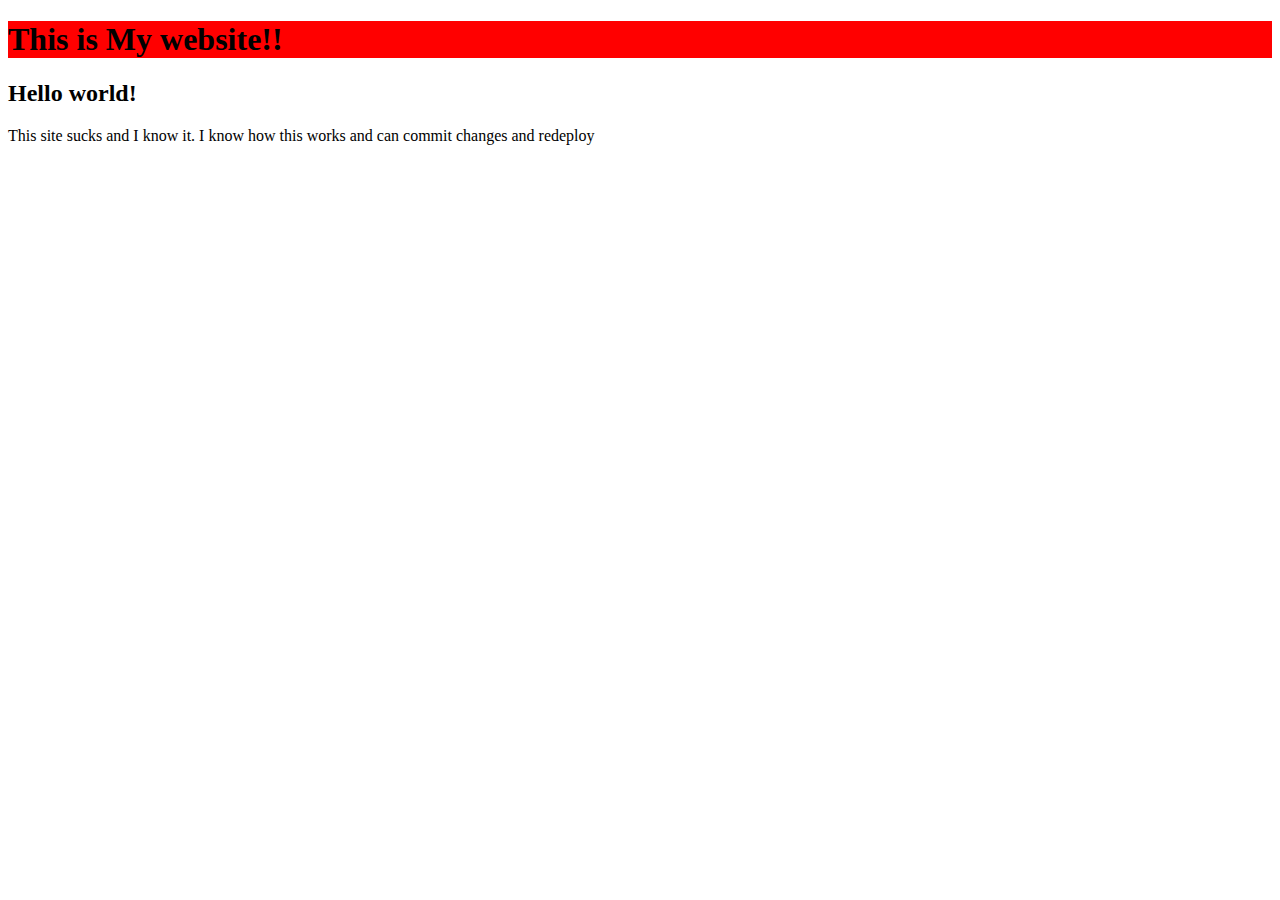
==== index.html @ ae61eee9 "I added some text to a paragraph" ====
<!DOCTYPE html>
<html lang="en">
  <head>
    <meta charset="UTF-8">
    <meta name="viewport" content="width=device-width, initial-scale=1.0">
    <meta http-equiv="X-UA-Compatible" content="ie=edge">
    <title>HTML 5 Boilerplate</title>
    <link rel="stylesheet" href="style.css">
  </head>
  <body>
	<h1>
        This is My website!!
    </h1>
    <h2>
        Hello world!
    </h2>
    <p>
        This site sucks and I know it. 
        I know how this works and can commit changes and redeploy
    </p>
  </body>
</html>
---- style.css ----
h1{ background-color: red;}
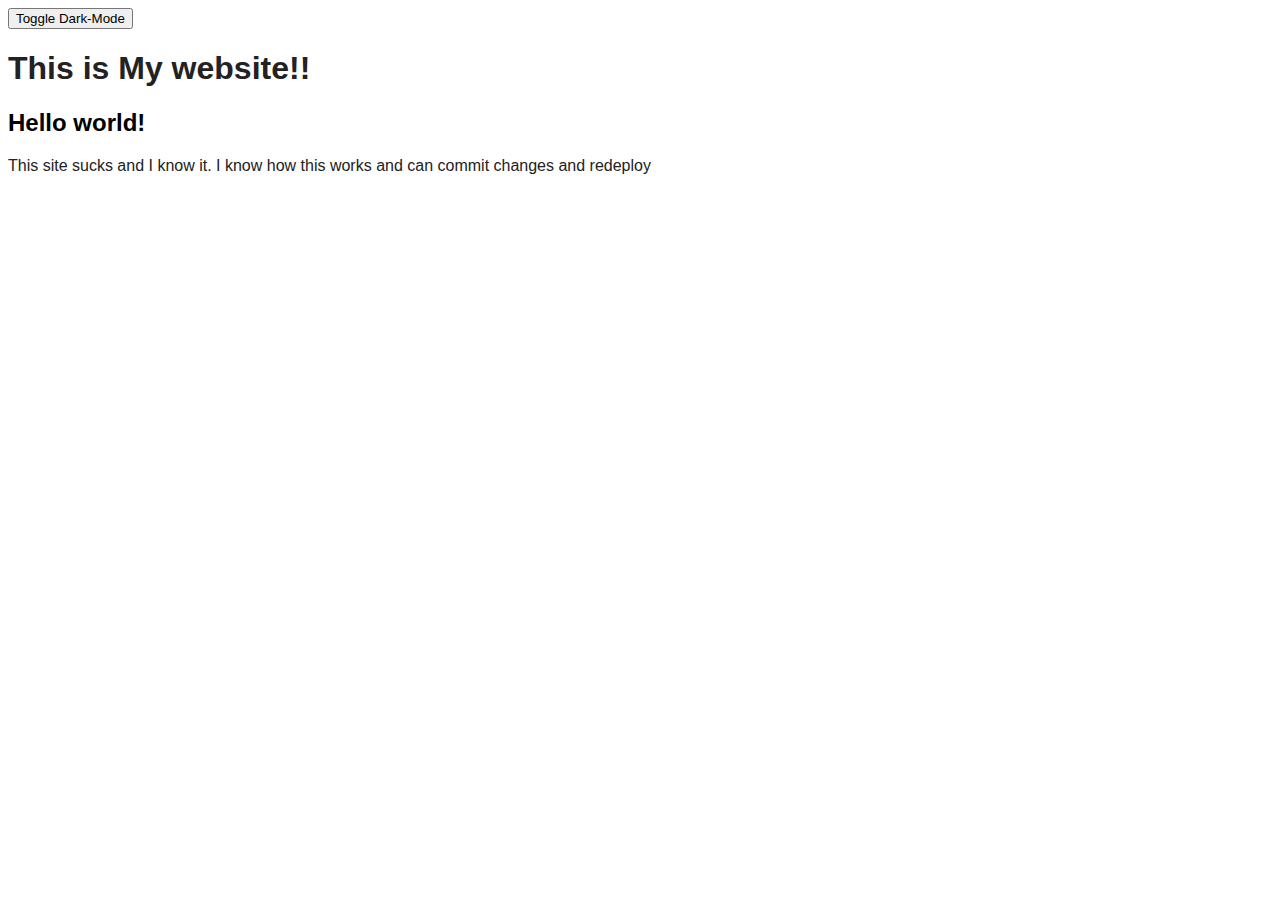
==== commit 0f5f72f1: "added forgoten button for example darkmode" ====
--- a/index.html
+++ b/index.html
@@ -8,6 +8,7 @@
     <link rel="stylesheet" href="style.css">
   </head>
   <body>
+    <button class="btn-toggle">Toggle Dark-Mode</button>
 	<h1>
         This is My website!!
     </h1>
--- a/style.css
+++ b/style.css
@@ -1 +1,33 @@
-h1{ background-color: red;}+body {
+    --text-color: #222;
+    --bkg-color: #fff;
+  }
+  body.dark-theme {
+    --text-color: #eee;
+    --bkg-color: #121212;
+  }
+  
+  @media (prefers-color-scheme: dark) {
+    /* defaults to dark theme */
+    body {
+      --text-color: #eee;
+      --bkg-color: #121212;
+    }
+    body.light-theme {
+      --text-color: #222;
+      --bkg-color: #fff;
+    }
+  }
+  
+  * {
+    font-family: Arial, Helvetica, sans-serif;
+  }
+  
+  body {
+    background: var(--bkg-color);
+  }
+  
+  h1,
+  p {
+    color: var(--text-color);
+  }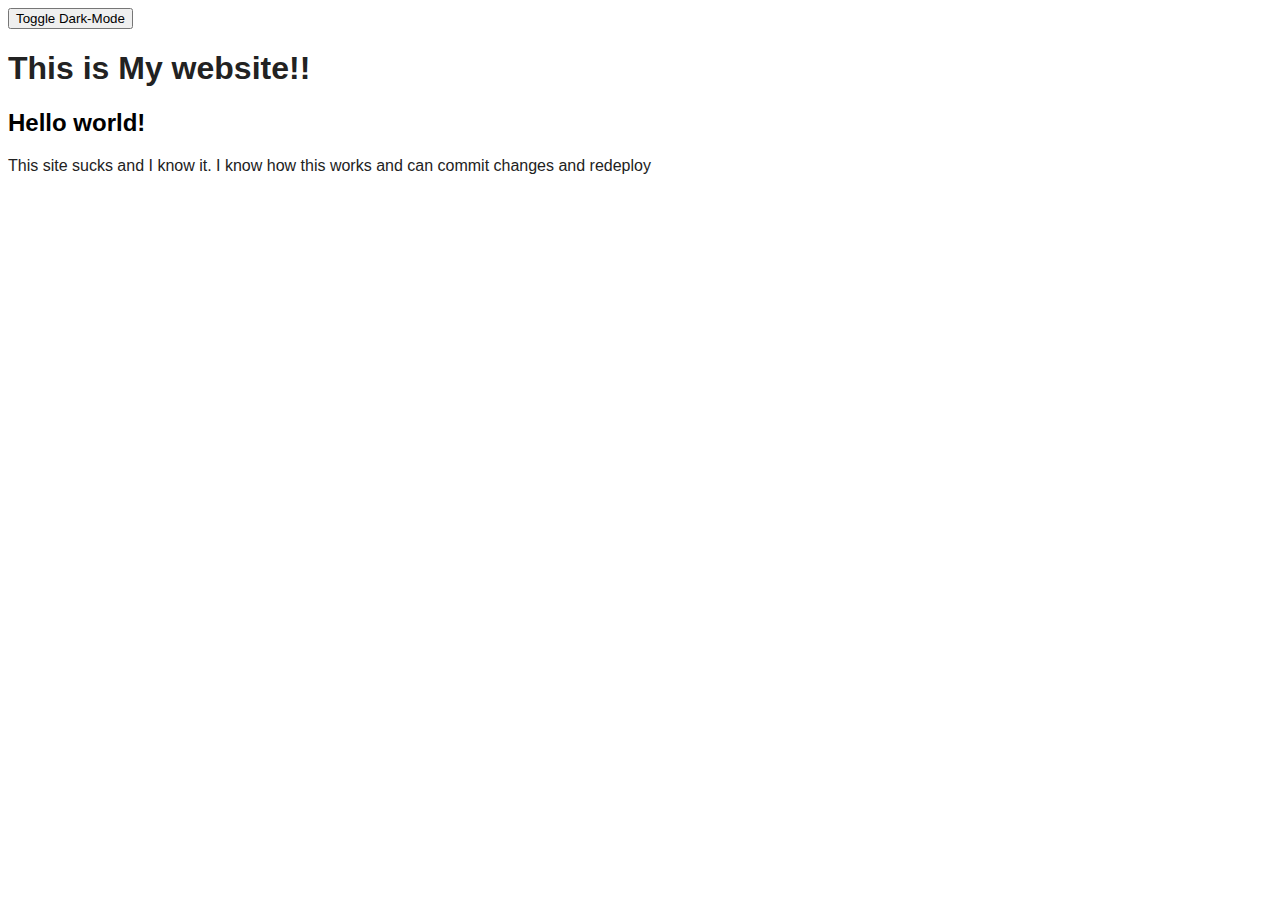
==== commit 336077f1: "updated darkmode stuff" ====
--- a/index.html
+++ b/index.html
@@ -4,11 +4,13 @@
     <meta charset="UTF-8">
     <meta name="viewport" content="width=device-width, initial-scale=1.0">
     <meta http-equiv="X-UA-Compatible" content="ie=edge">
+    <meta name="color-scheme" content="dark light">
     <title>HTML 5 Boilerplate</title>
     <link rel="stylesheet" href="style.css">
+    <script src="darkmode.js"></script> 
   </head>
   <body>
-    <button class="btn-toggle">Toggle Dark-Mode</button>
+    <button class="btn-toggle" onclick="toggleDarkMode()">Toggle Dark-Mode</button>
 	<h1>
         This is My website!!
     </h1>
--- a/style.css
+++ b/style.css
@@ -1,6 +1,14 @@
+:root {
+    color-scheme: light dark;
+}
+html {
+    min-height: 100vh;
+}
+
 body {
     --text-color: #222;
     --bkg-color: #fff;
+    min-height: 100vh;
   }
   body.dark-theme {
     --text-color: #eee;
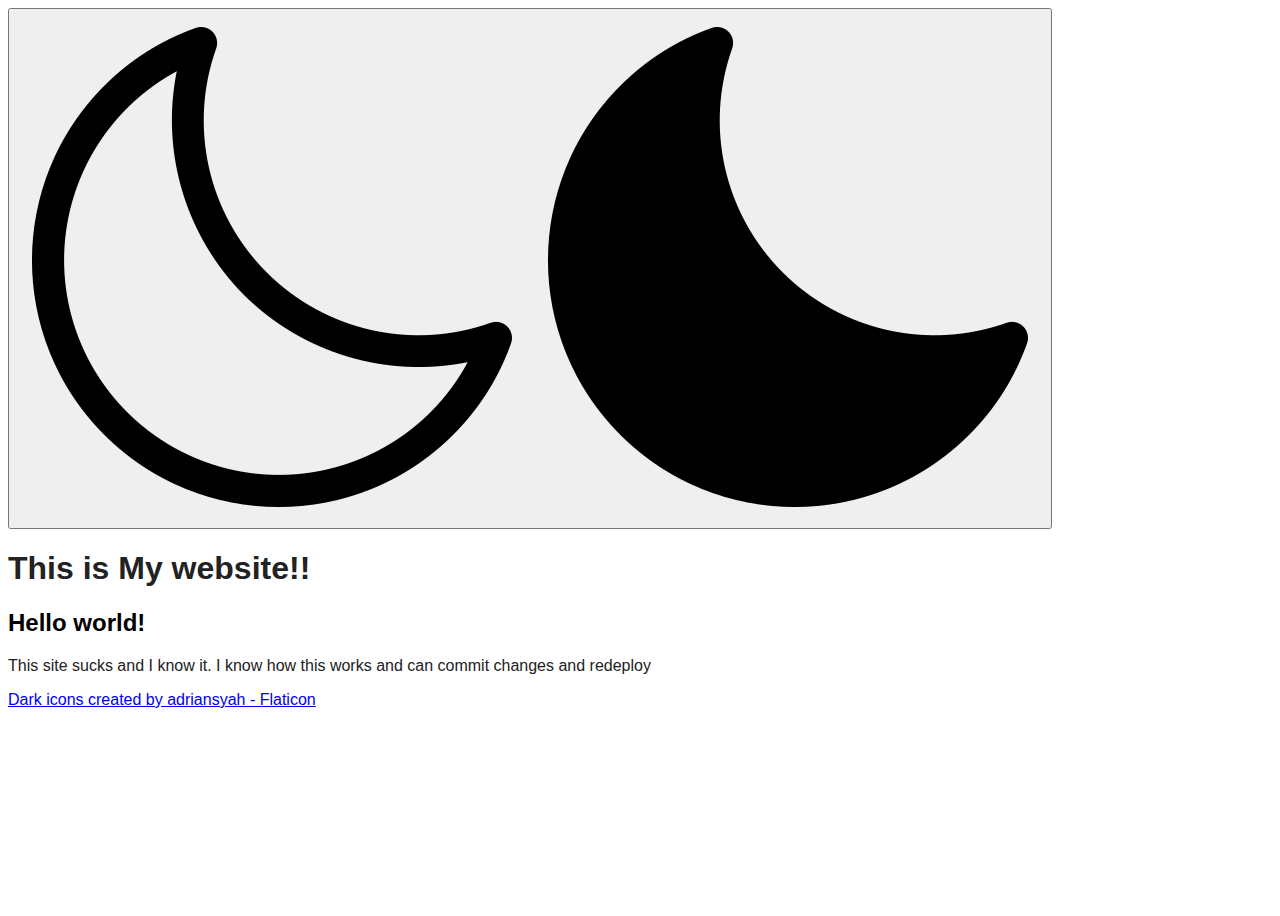
==== commit 0c31da16: "Tried to get the image to change on click, does not work." ====
--- a/index.html
+++ b/index.html
@@ -10,16 +10,24 @@
     <script src="darkmode.js"></script> 
   </head>
   <body>
-    <button class="btn-toggle" onclick="toggleDarkMode()">Toggle Dark-Mode</button>
-	<h1>
+    <button class="btn-toggle-darkmode" onclick="toggleDarkMode()">
+      <img src="images/light-mode.png" alt="Dark Mode Toggle" id="darkmodeOff">
+      <img src="images/dark-mode.png" alt="dark-mode" id="darkmodeOn">
+    </button>
+	<h1 id="h1">
         This is My website!!
     </h1>
     <h2>
         Hello world!
     </h2>
+    <h2>
+      
+    </h2>
     <p>
         This site sucks and I know it. 
         I know how this works and can commit changes and redeploy
     </p>
+
+    <footer><a href="https://www.flaticon.com/free-icons/dark" title="dark icons">Dark icons created by adriansyah - Flaticon</a></footer>
   </body>
 </html>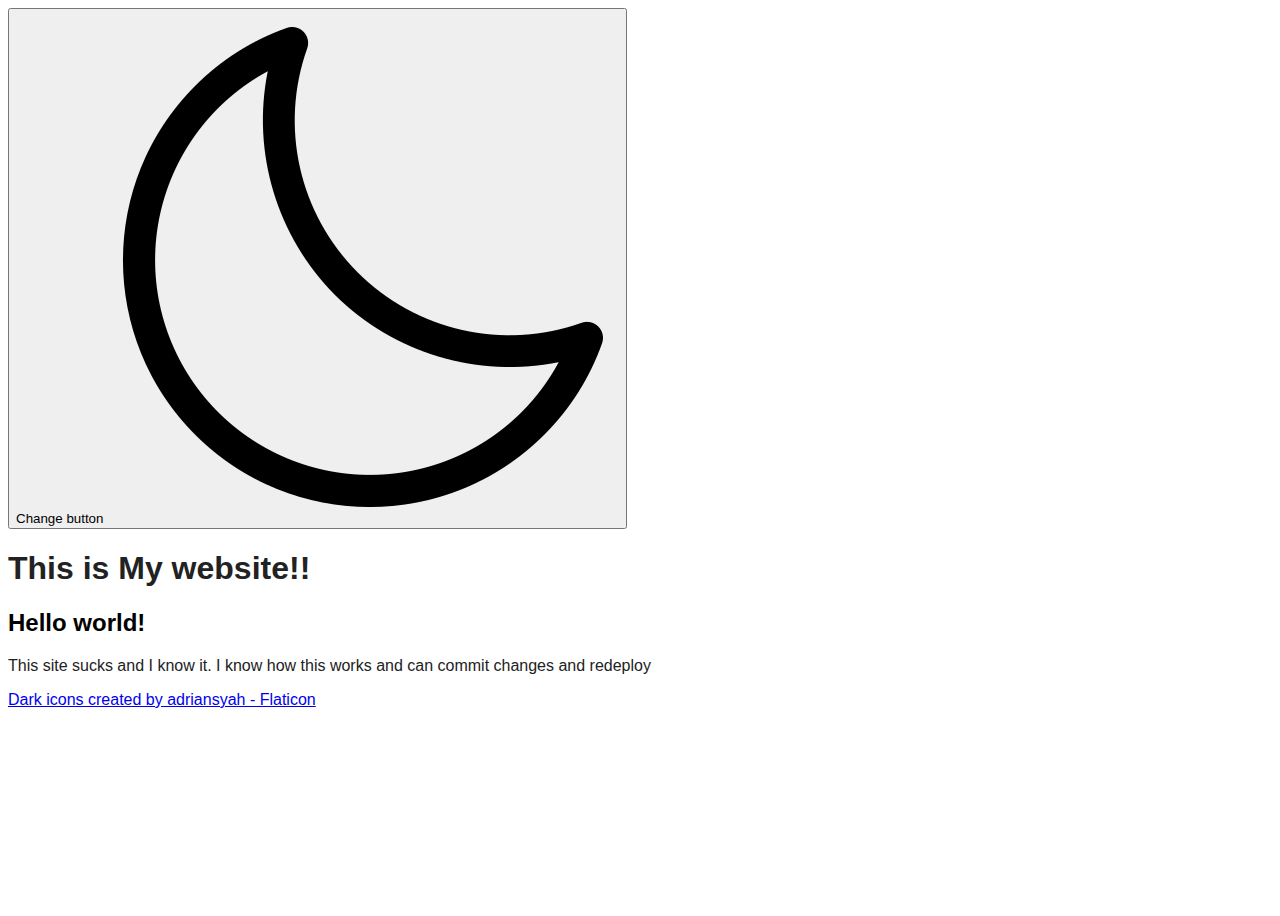
==== commit 698f5740: "Fixed the button icon not changing on click" ====
--- a/index.html
+++ b/index.html
@@ -7,27 +7,15 @@
     <meta name="color-scheme" content="dark light">
     <title>HTML 5 Boilerplate</title>
     <link rel="stylesheet" href="style.css">
-    <script src="darkmode.js"></script> 
   </head>
   <body>
-    <button class="btn-toggle-darkmode" onclick="toggleDarkMode()">
-      <img src="images/light-mode.png" alt="Dark Mode Toggle" id="darkmodeOff">
-      <img src="images/dark-mode.png" alt="dark-mode" id="darkmodeOn">
+    <button id="btn-toggle-darkmode">Change button
+      <img id="theme-toggle-img" src="images/light-mode.png" alt="Image">
     </button>
-	<h1 id="h1">
-        This is My website!!
-    </h1>
-    <h2>
-        Hello world!
-    </h2>
-    <h2>
-      
-    </h2>
-    <p>
-        This site sucks and I know it. 
-        I know how this works and can commit changes and redeploy
-    </p>
-
+    <h1 id="h1">This is My website!!</h1>
+    <h2>Hello world!</h2>
+    <p>This site sucks and I know it. I know how this works and can commit changes and redeploy</p>
     <footer><a href="https://www.flaticon.com/free-icons/dark" title="dark icons">Dark icons created by adriansyah - Flaticon</a></footer>
+    <script src="darkmode.js"></script>
   </body>
-</html>+</html>
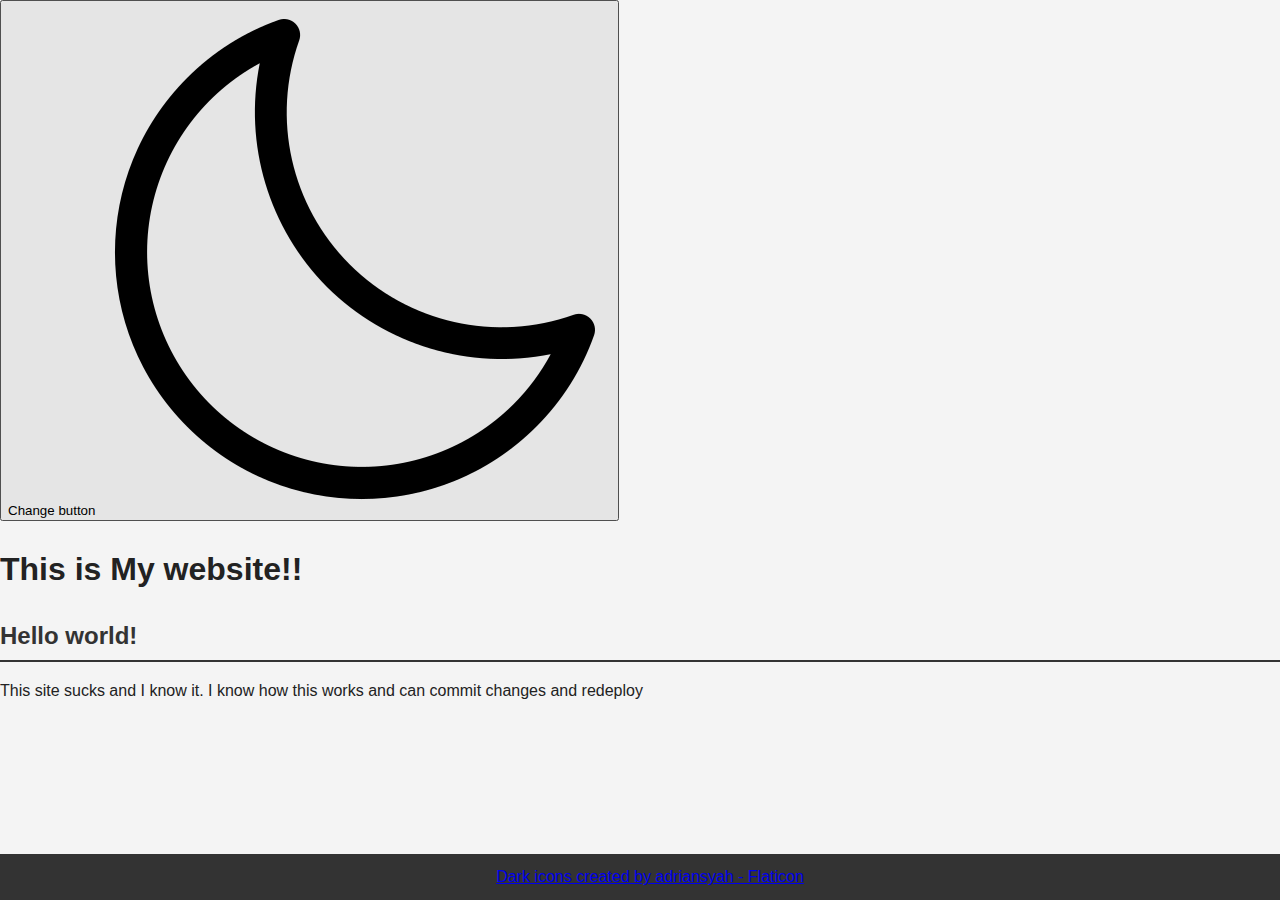
==== commit fa9ba9e3: "Added stylesheets for light and darkmode as well as fixed issues with files not being found" ====
--- a/index.html
+++ b/index.html
@@ -7,6 +7,9 @@
     <meta name="color-scheme" content="dark light">
     <title>HTML 5 Boilerplate</title>
     <link rel="stylesheet" href="style.css">
+    <link id="light-mode" rel="stylesheet" href="light-mode.css">
+    <link id="dark-mode" rel="stylesheet" href="dark-mode.css" disabled>
+
   </head>
   <body>
     <button id="btn-toggle-darkmode">Change button
--- a/style.css
+++ b/style.css
@@ -1,6 +1,7 @@
 :root {
     color-scheme: light dark;
 }
+
 html {
     min-height: 100vh;
 }
@@ -9,33 +10,132 @@
     --text-color: #222;
     --bkg-color: #fff;
     min-height: 100vh;
-  }
-  body.dark-theme {
+}
+
+body.dark-theme {
     --text-color: #eee;
     --bkg-color: #121212;
-  }
-  
-  @media (prefers-color-scheme: dark) {
+}
+
+@media (prefers-color-scheme: dark) {
+
     /* defaults to dark theme */
     body {
-      --text-color: #eee;
-      --bkg-color: #121212;
+        --text-color: #eee;
+        --bkg-color: #121212;
     }
+
     body.light-theme {
-      --text-color: #222;
-      --bkg-color: #fff;
+        --text-color: #222;
+        --bkg-color: #fff;
     }
-  }
-  
-  * {
+}
+
+* {
     font-family: Arial, Helvetica, sans-serif;
-  }
-  
-  body {
+}
+
+body {
     background: var(--bkg-color);
-  }
-  
-  h1,
-  p {
+}
+
+h1,
+p {
     color: var(--text-color);
-  }+}
+
+body {
+    font-family: Arial, sans-serif;
+    line-height: 1.6;
+    margin: 0;
+    padding: 0;
+    color: #333;
+    background: #f4f4f4;
+}
+
+header {
+    background: #333;
+    color: #fff;
+    padding: 10px 0;
+    text-align: center;
+}
+
+header h1 {
+    margin: 0;
+}
+
+nav {
+    background: #444;
+    color: #fff;
+    padding: 10px 0;
+}
+
+nav ul {
+    list-style: none;
+    padding: 0;
+    margin: 0;
+    display: flex;
+    justify-content: center;
+    align-items: center;
+}
+
+nav ul li {
+    margin: 0 15px;
+}
+
+nav ul li a {
+    color: #fff;
+    text-decoration: none;
+    padding: 5px 10px;
+    border-radius: 5px;
+}
+
+nav ul li a:hover {
+    background: #555;
+}
+
+.btn-toggle-darkmode {
+    background: #666;
+    border: none;
+    color: #fff;
+    padding: 5px 10px;
+    cursor: pointer;
+    border-radius: 5px;
+}
+
+.btn-toggle-darkmode:hover {
+    background: #777;
+}
+
+.container {
+    width: 80%;
+    margin: auto;
+    overflow: hidden;
+}
+
+.main-content {
+    padding: 20px;
+    background: #fff;
+    margin-top: 20px;
+    border-radius: 8px;
+}
+
+h2 {
+    border-bottom: 2px solid #333;
+    padding-bottom: 5px;
+    margin-bottom: 15px;
+}
+
+.section {
+    margin-bottom: 20px;
+}
+
+footer {
+    background: #333;
+    color: #fff;
+    text-align: center;
+    padding: 10px;
+    position: fixed;
+    bottom: 0;
+    width: 100%;
+}--- a/light-mode.css
+++ b/light-mode.css
@@ -0,0 +1,7 @@
+body {
+    background-color: #f4f4f4;
+    color: #333;
+}
+nav {
+    background-color: #444;
+}--- a/dark-mode.css
+++ b/dark-mode.css
@@ -0,0 +1,8 @@
+body {
+    background-color: #333;
+    color: #fff;
+}
+nav {
+    background-color: #555;
+}
+/* Add other dark mode styles here */
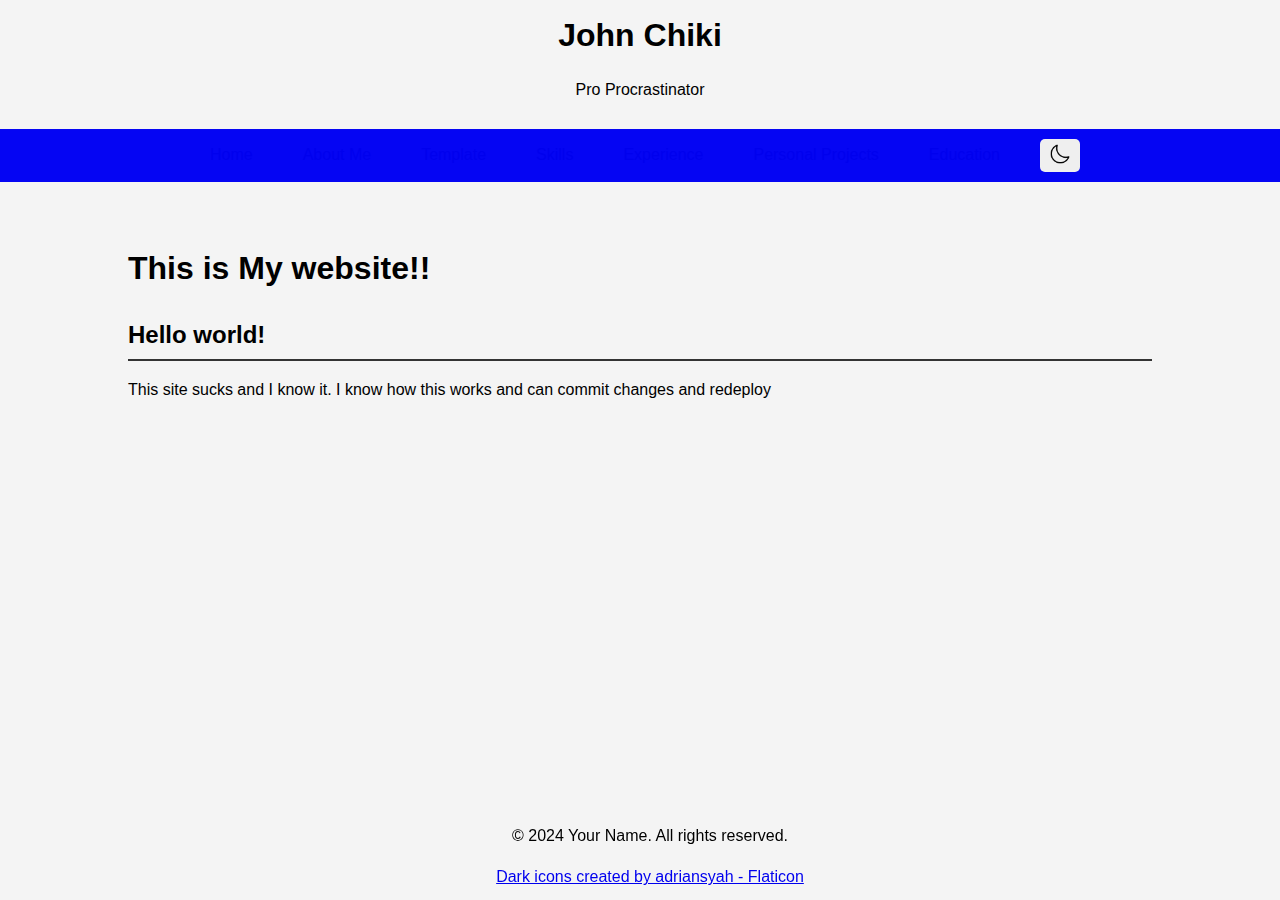
==== commit feeadcd6: "rest of prior commit" ====
--- a/index.html
+++ b/index.html
@@ -1,24 +1,53 @@
 <!DOCTYPE html>
 <html lang="en">
-  <head>
-    <meta charset="UTF-8">
-    <meta name="viewport" content="width=device-width, initial-scale=1.0">
-    <meta http-equiv="X-UA-Compatible" content="ie=edge">
-    <meta name="color-scheme" content="dark light">
-    <title>HTML 5 Boilerplate</title>
-    <link rel="stylesheet" href="style.css">
-    <link id="light-mode" rel="stylesheet" href="light-mode.css">
-    <link id="dark-mode" rel="stylesheet" href="dark-mode.css" disabled>
 
-  </head>
-  <body>
-    <button id="btn-toggle-darkmode">Change button
-      <img id="theme-toggle-img" src="images/light-mode.png" alt="Image">
-    </button>
+<head>
+  <meta charset="UTF-8">
+  <meta name="viewport" content="width=device-width, initial-scale=1.0">
+  <meta http-equiv="X-UA-Compatible" content="ie=edge">
+  <meta name="color-scheme" content="dark light">
+  <title>John Chiki Home</title>
+  <link rel="stylesheet" href="style.css">
+  <link id="light-mode" rel="stylesheet" href="light-mode.css">
+  <link id="dark-mode" rel="stylesheet" href="dark-mode.css" disabled>
+
+</head>
+
+<body>
+  <script src="darkmode.js"></script>
+  <header>
+    <div class="container">
+      <h1>John Chiki</h1>
+      <p>Pro Procrastinator</p>
+    </div>
+  </header>
+
+  <nav>
+    <ul>
+        <li><a href="index.html">Home</a></li>
+        <li><a href="Homepage.html">About Me</a></li>
+        <li><a href="Template.html">Template</a></li>
+        <li><a href="#skills">Skills</a></li>
+        <li><a href="#experience">Experience</a></li>
+        <li><a href="#projects">Personal Projects</a></li>
+        <li><a href="#education">Education</a></li>
+        <li><button id="btn-toggle-darkmode" class="btn-toggle-darkmode">
+                <img id="theme-toggle-img" src="images/light-mode.png" alt="Image" width="20">
+            </button></li>
+    </ul>
+</nav>
+
+  <div class="container main-content">
     <h1 id="h1">This is My website!!</h1>
     <h2>Hello world!</h2>
     <p>This site sucks and I know it. I know how this works and can commit changes and redeploy</p>
-    <footer><a href="https://www.flaticon.com/free-icons/dark" title="dark icons">Dark icons created by adriansyah - Flaticon</a></footer>
-    <script src="darkmode.js"></script>
-  </body>
-</html>
+  </div>
+
+  <footer>
+    <p>&copy; 2024 Your Name. All rights reserved.</p>
+    <a href="https://www.flaticon.com/free-icons/dark" title="dark icons">Dark icons created by adriansyah -
+      Flaticon</a>
+  </footer>
+</body>
+
+</html>--- a/style.css
+++ b/style.css
@@ -1,61 +1,24 @@
-:root {
-    color-scheme: light dark;
-}
-
 html {
     min-height: 100vh;
 }
 
 body {
-    --text-color: #222;
-    --bkg-color: #fff;
     min-height: 100vh;
-}
-
-body.dark-theme {
-    --text-color: #eee;
-    --bkg-color: #121212;
-}
-
-@media (prefers-color-scheme: dark) {
-
-    /* defaults to dark theme */
-    body {
-        --text-color: #eee;
-        --bkg-color: #121212;
-    }
-
-    body.light-theme {
-        --text-color: #222;
-        --bkg-color: #fff;
-    }
 }
 
 * {
     font-family: Arial, Helvetica, sans-serif;
 }
 
-body {
-    background: var(--bkg-color);
-}
-
-h1,
-p {
-    color: var(--text-color);
-}
 
 body {
     font-family: Arial, sans-serif;
     line-height: 1.6;
     margin: 0;
     padding: 0;
-    color: #333;
-    background: #f4f4f4;
 }
 
 header {
-    background: #333;
-    color: #fff;
     padding: 10px 0;
     text-align: center;
 }
@@ -65,8 +28,6 @@
 }
 
 nav {
-    background: #444;
-    color: #fff;
     padding: 10px 0;
 }
 
@@ -84,27 +45,16 @@
 }
 
 nav ul li a {
-    color: #fff;
     text-decoration: none;
     padding: 5px 10px;
     border-radius: 5px;
 }
 
-nav ul li a:hover {
-    background: #555;
-}
-
 .btn-toggle-darkmode {
-    background: #666;
     border: none;
-    color: #fff;
     padding: 5px 10px;
     cursor: pointer;
     border-radius: 5px;
-}
-
-.btn-toggle-darkmode:hover {
-    background: #777;
 }
 
 .container {
@@ -115,7 +65,6 @@
 
 .main-content {
     padding: 20px;
-    background: #fff;
     margin-top: 20px;
     border-radius: 8px;
 }
@@ -131,8 +80,6 @@
 }
 
 footer {
-    background: #333;
-    color: #fff;
     text-align: center;
     padding: 10px;
     position: fixed;
--- a/light-mode.css
+++ b/light-mode.css
@@ -1,7 +1,7 @@
 body {
     background-color: #f4f4f4;
-    color: #333;
+    color: #000000;
 }
 nav {
-    background-color: #444;
+    background-color: #0505f3;
 }